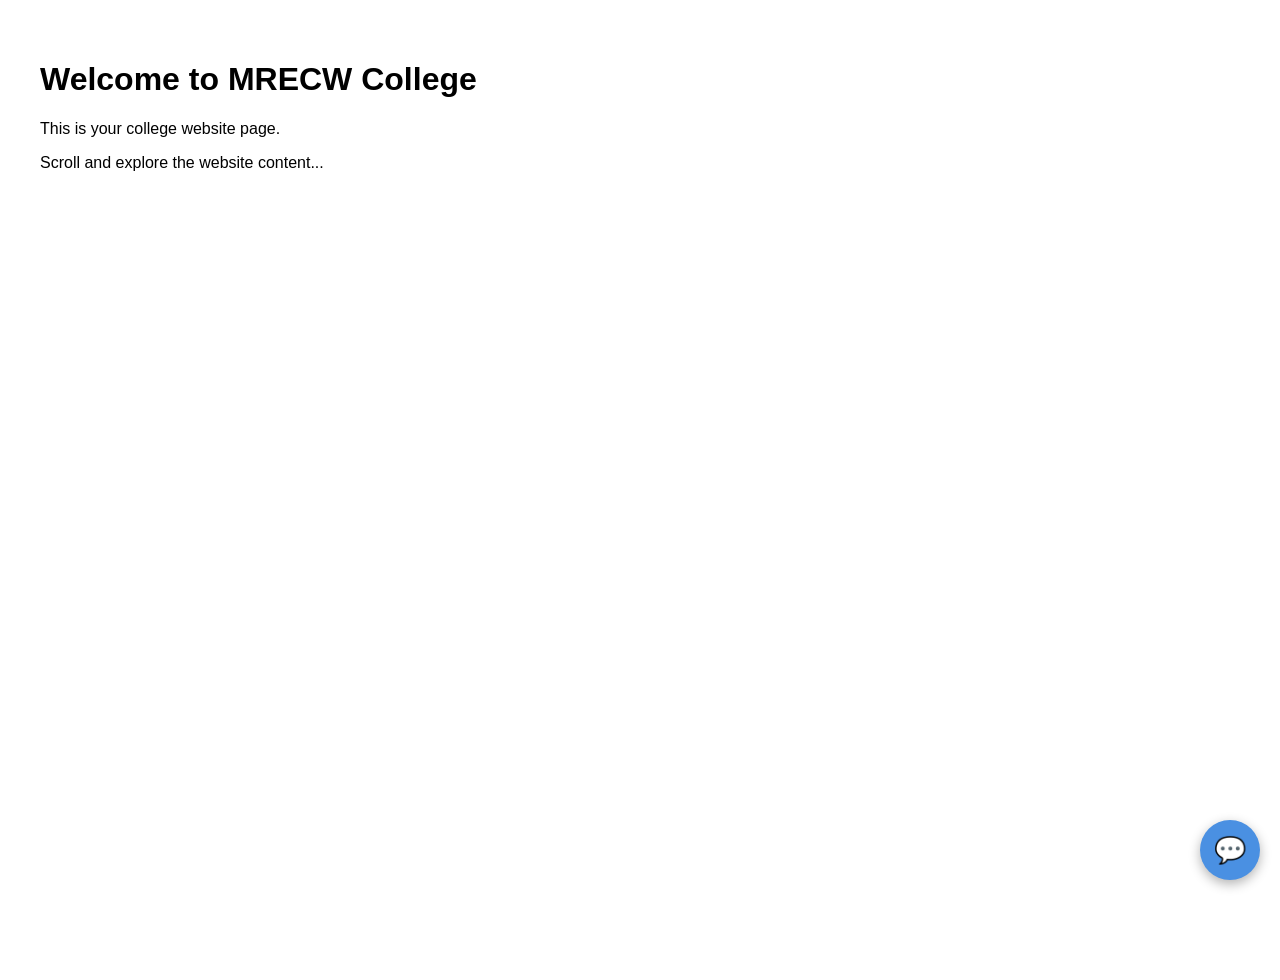
==== index.html @ d79f73ae "Add files via upload" ====
<!DOCTYPE html>
<html>
<head>
<title>MRECW Website</title>
<meta name="viewport" content="width=device-width, initial-scale=1.0">

<style>
body {
    font-family: Arial;
    margin: 0;
    padding: 0;
}

/* Demo Website Content */
.content {
    padding: 40px;
    min-height: 100vh;
}

/* Chat Icon Button */
.chat-toggle {
    position: fixed;
    bottom: 20px;
    right: 20px;
    background: #4a90e2;
    color: white;
    border: none;
    border-radius: 50%;
    width: 60px;
    height: 60px;
    font-size: 26px;
    cursor: pointer;
    box-shadow: 0 4px 12px rgba(0,0,0,0.3);
}

/* Chat Window */
.chat-container {
    position: fixed;
    bottom: 90px;
    right: 20px;
    width: 320px;
    height: 420px;
    background: white;
    border-radius: 15px;
    box-shadow: 0 5px 20px rgba(0,0,0,0.3);
    display: none;
    flex-direction: column;
    overflow: hidden;
}

/* Header */
.chat-header {
    background: #4a90e2;
    color: white;
    padding: 12px;
    text-align: center;
    font-weight: bold;
}

/* Messages */
.chat-box {
    flex: 1;
    padding: 10px;
    overflow-y: auto;
    display: flex;
    flex-direction: column;
}

.message {
    padding: 8px 12px;
    margin: 6px 0;
    border-radius: 12px;
    max-width: 75%;
}

.user {
    background: #4a90e2;
    color: white;
    align-self: flex-end;
}

.bot {
    background: #f1f1f1;
    align-self: flex-start;
}

/* Input */
.chat-input {
    display: flex;
    border-top: 1px solid #ddd;
}

.chat-input input {
    flex: 1;
    padding: 10px;
    border: none;
    outline: none;
}

.chat-input button {
    padding: 10px;
    border: none;
    background: #4a90e2;
    color: white;
    cursor: pointer;
}
</style>
</head>
<body>

<div class="content">
    <h1>Welcome to MRECW College</h1>
    <p>This is your college website page.</p>
    <p>Scroll and explore the website content...</p>
</div>

<!-- Chat Icon -->
<button class="chat-toggle" onclick="toggleChat()">💬</button>

<!-- Chat Window -->
<div class="chat-container" id="chatContainer">
    <div class="chat-header">
        MRECW Chatbot 🤖
    </div>

    <div class="chat-box" id="chatBox"></div>

    <div class="chat-input">
        <input type="text" id="userInput" placeholder="Type your message..." />
        <button onclick="sendMessage()">Send</button>
    </div>
</div>

<script>

function toggleChat() {
    const chat = document.getElementById("chatContainer");
    chat.style.display = chat.style.display === "flex" ? "none" : "flex";
}

function addMessage(text, className) {
    const box = document.getElementById("chatBox");
    const msg = document.createElement("div");
    msg.classList.add("message", className);
    msg.innerText = text;
    box.appendChild(msg);
    box.scrollTop = box.scrollHeight;
}

function sendMessage() {
    const input = document.getElementById("userInput");
    const text = input.value.trim();
    if (!text) return;

    addMessage(text, "user");
    input.value = "";

    fetch("/chat", {
        method: "POST",
        headers: { "Content-Type": "application/json" },
        body: JSON.stringify({ message: text })
    })
    .then(res => res.json())
    .then(data => {
        addMessage(data.reply, "bot");
    })
    .catch(() => {
        addMessage("Server error.", "bot");
    });
}

</script>

</body>
</html>
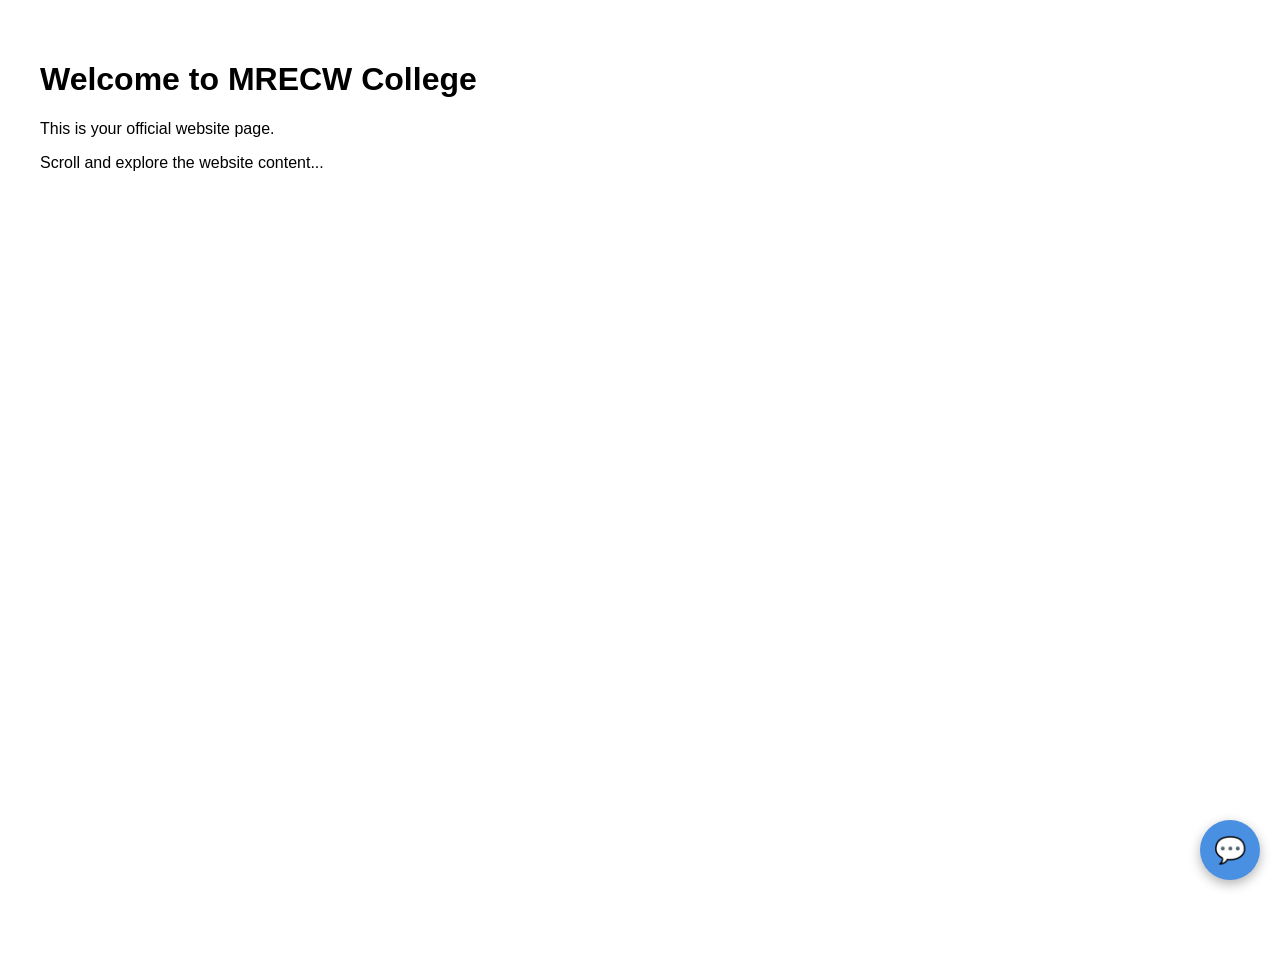
==== commit 21cfa820: "Enhance chat feature with predefined responses Updated chat functionality and added responses for us" ====
--- a/index.html
+++ b/index.html
@@ -1,7 +1,7 @@
 <!DOCTYPE html>
 <html>
 <head>
-<title>MRECW Website</title>
+<title>MRECW College Website</title>
 <meta name="viewport" content="width=device-width, initial-scale=1.0">
 
 <style>
@@ -17,7 +17,7 @@
     min-height: 100vh;
 }
 
-/* Chat Icon Button */
+/* Floating Chat Button */
 .chat-toggle {
     position: fixed;
     bottom: 20px;
@@ -57,7 +57,7 @@
     font-weight: bold;
 }
 
-/* Messages */
+/* Chat Messages */
 .chat-box {
     flex: 1;
     padding: 10px;
@@ -84,7 +84,7 @@
     align-self: flex-start;
 }
 
-/* Input */
+/* Input Area */
 .chat-input {
     display: flex;
     border-top: 1px solid #ddd;
@@ -110,11 +110,11 @@
 
 <div class="content">
     <h1>Welcome to MRECW College</h1>
-    <p>This is your college website page.</p>
+    <p>This is your official website page.</p>
     <p>Scroll and explore the website content...</p>
 </div>
 
-<!-- Chat Icon -->
+<!-- Chat Button -->
 <button class="chat-toggle" onclick="toggleChat()">💬</button>
 
 <!-- Chat Window -->
@@ -126,7 +126,7 @@
     <div class="chat-box" id="chatBox"></div>
 
     <div class="chat-input">
-        <input type="text" id="userInput" placeholder="Type your message..." />
+        <input type="text" id="userInput" placeholder="Ask me something..." />
         <button onclick="sendMessage()">Send</button>
     </div>
 </div>
@@ -149,24 +149,30 @@
 
 function sendMessage() {
     const input = document.getElementById("userInput");
-    const text = input.value.trim();
+    const text = input.value.trim().toLowerCase();
     if (!text) return;
 
     addMessage(text, "user");
     input.value = "";
 
-    fetch("/chat", {
-        method: "POST",
-        headers: { "Content-Type": "application/json" },
-        body: JSON.stringify({ message: text })
-    })
-    .then(res => res.json())
-    .then(data => {
-        addMessage(data.reply, "bot");
-    })
-    .catch(() => {
-        addMessage("Server error.", "bot");
-    });
+    let reply = "Sorry, I didn’t understand that. Please ask about placements, courses, or highest package.";
+
+    if (text.includes("hi") || text.includes("hello")) {
+        reply = "Hello 👋 Welcome to MRECW! How can I help you?";
+    }
+    else if (text.includes("highest package")) {
+        reply = "The highest package offered is ₹32 LPA by Visa.";
+    }
+    else if (text.includes("placements")) {
+        reply = "1100+ placements. Top recruiters: Amazon, Infosys, Deloitte.";
+    }
+    else if (text.includes("courses")) {
+        reply = "We offer B.Tech programs in CSE, ECE, EEE, IT, AIML, Cyber Security, and Data Science.";
+    }
+
+    setTimeout(() => {
+        addMessage(reply, "bot");
+    }, 500);
 }
 
 </script>
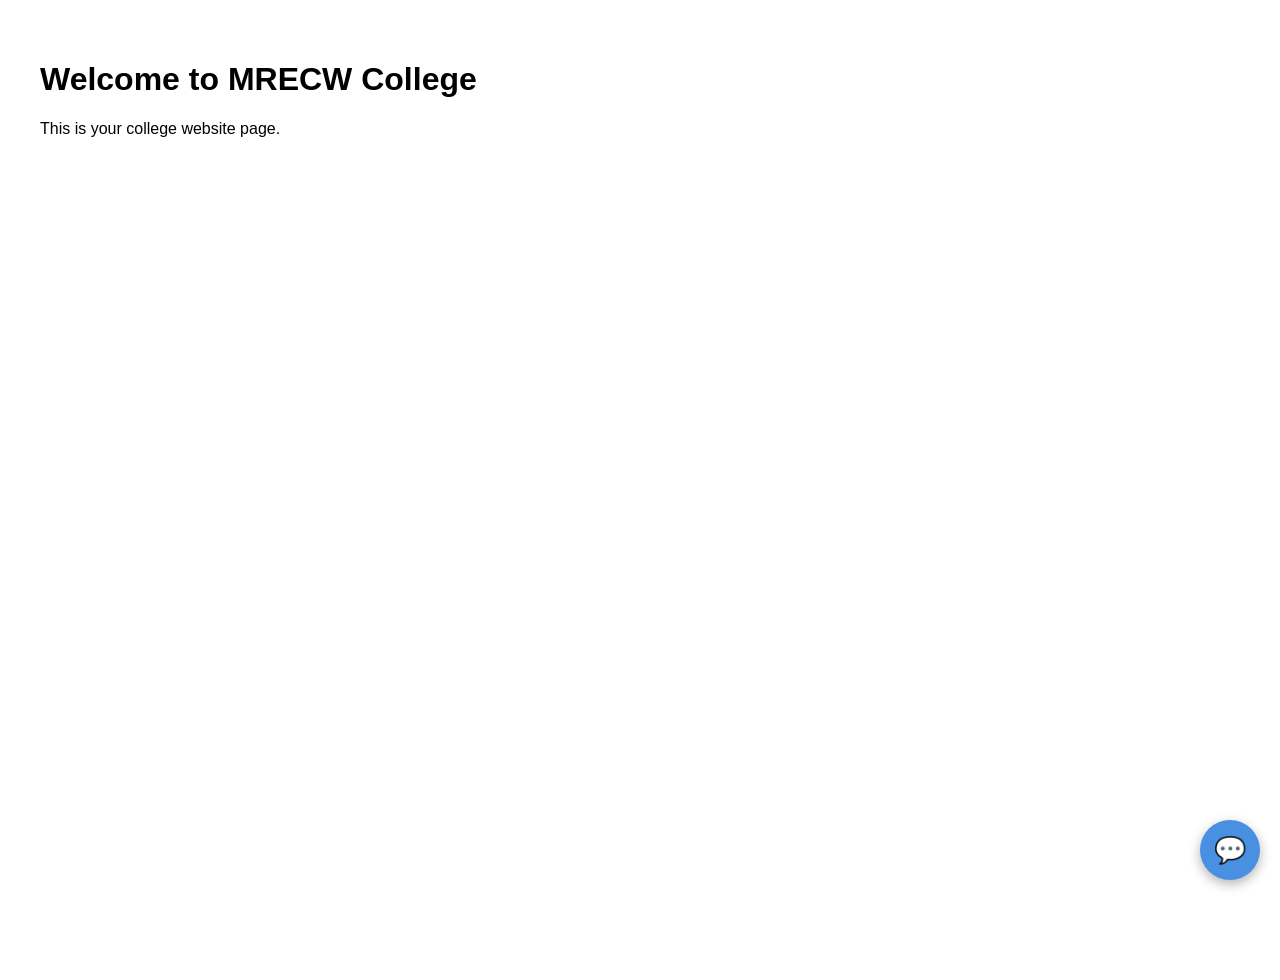
==== commit 68f3c0c1: "Refactor HTML structure and chat functionality" ====
--- a/index.html
+++ b/index.html
@@ -11,7 +11,6 @@
     padding: 0;
 }
 
-/* Demo Website Content */
 .content {
     padding: 40px;
     min-height: 100vh;
@@ -84,7 +83,7 @@
     align-self: flex-start;
 }
 
-/* Input Area */
+/* Input */
 .chat-input {
     display: flex;
     border-top: 1px solid #ddd;
@@ -110,14 +109,11 @@
 
 <div class="content">
     <h1>Welcome to MRECW College</h1>
-    <p>This is your official website page.</p>
-    <p>Scroll and explore the website content...</p>
+    <p>This is your college website page.</p>
 </div>
 
-<!-- Chat Button -->
 <button class="chat-toggle" onclick="toggleChat()">💬</button>
 
-<!-- Chat Window -->
 <div class="chat-container" id="chatContainer">
     <div class="chat-header">
         MRECW Chatbot 🤖
@@ -155,10 +151,10 @@
     addMessage(text, "user");
     input.value = "";
 
-    let reply = "Sorry, I didn’t understand that. Please ask about placements, courses, or highest package.";
+    let reply = "Sorry, I didn’t understand that.";
 
     if (text.includes("hi") || text.includes("hello")) {
-        reply = "Hello 👋 Welcome to MRECW! How can I help you?";
+        reply = "Hello 👋 Welcome to MRECW!";
     }
     else if (text.includes("highest package")) {
         reply = "The highest package offered is ₹32 LPA by Visa.";
@@ -167,7 +163,7 @@
         reply = "1100+ placements. Top recruiters: Amazon, Infosys, Deloitte.";
     }
     else if (text.includes("courses")) {
-        reply = "We offer B.Tech programs in CSE, ECE, EEE, IT, AIML, Cyber Security, and Data Science.";
+        reply = "We offer B.Tech in CSE, ECE, EEE, IT, AIML, Cyber Security, and Data Science.";
     }
 
     setTimeout(() => {
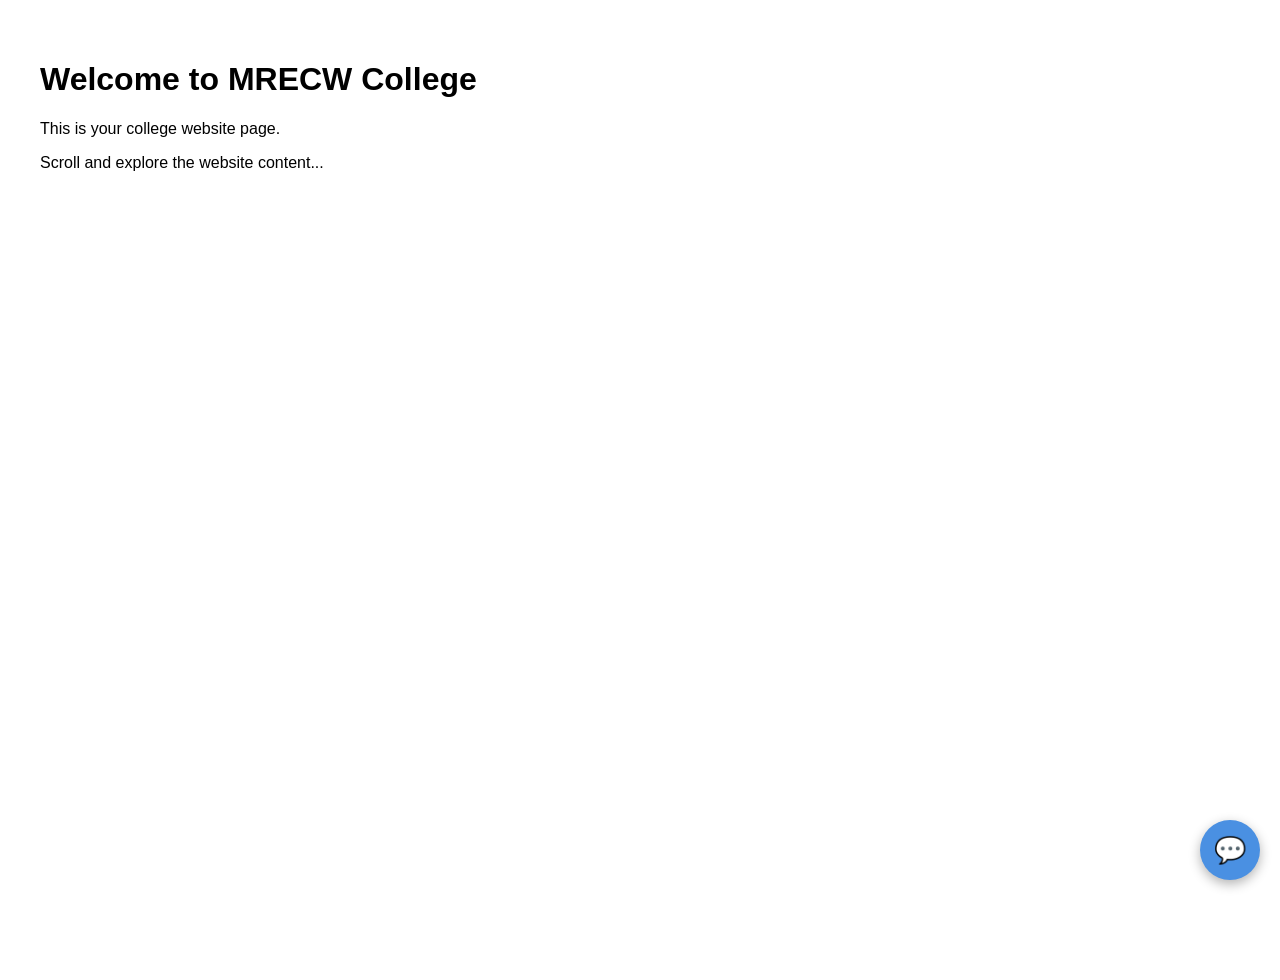
==== commit ee327f3f: "Updated College Chatbot" ====
--- a/index.html
+++ b/index.html
@@ -1,177 +1,186 @@
-<!DOCTYPE html>
-<html>
-<head>
-<title>MRECW College Website</title>
-<meta name="viewport" content="width=device-width, initial-scale=1.0">
-
-<style>
-body {
-    font-family: Arial;
-    margin: 0;
-    padding: 0;
-}
-
-.content {
-    padding: 40px;
-    min-height: 100vh;
-}
-
-/* Floating Chat Button */
-.chat-toggle {
-    position: fixed;
-    bottom: 20px;
-    right: 20px;
-    background: #4a90e2;
-    color: white;
-    border: none;
-    border-radius: 50%;
-    width: 60px;
-    height: 60px;
-    font-size: 26px;
-    cursor: pointer;
-    box-shadow: 0 4px 12px rgba(0,0,0,0.3);
-}
-
-/* Chat Window */
-.chat-container {
-    position: fixed;
-    bottom: 90px;
-    right: 20px;
-    width: 320px;
-    height: 420px;
-    background: white;
-    border-radius: 15px;
-    box-shadow: 0 5px 20px rgba(0,0,0,0.3);
-    display: none;
-    flex-direction: column;
-    overflow: hidden;
-}
-
-/* Header */
-.chat-header {
-    background: #4a90e2;
-    color: white;
-    padding: 12px;
-    text-align: center;
-    font-weight: bold;
-}
-
-/* Chat Messages */
-.chat-box {
-    flex: 1;
-    padding: 10px;
-    overflow-y: auto;
-    display: flex;
-    flex-direction: column;
-}
-
-.message {
-    padding: 8px 12px;
-    margin: 6px 0;
-    border-radius: 12px;
-    max-width: 75%;
-}
-
-.user {
-    background: #4a90e2;
-    color: white;
-    align-self: flex-end;
-}
-
-.bot {
-    background: #f1f1f1;
-    align-self: flex-start;
-}
-
-/* Input */
-.chat-input {
-    display: flex;
-    border-top: 1px solid #ddd;
-}
-
-.chat-input input {
-    flex: 1;
-    padding: 10px;
-    border: none;
-    outline: none;
-}
-
-.chat-input button {
-    padding: 10px;
-    border: none;
-    background: #4a90e2;
-    color: white;
-    cursor: pointer;
-}
-</style>
-</head>
-<body>
-
-<div class="content">
-    <h1>Welcome to MRECW College</h1>
-    <p>This is your college website page.</p>
-</div>
-
-<button class="chat-toggle" onclick="toggleChat()">💬</button>
-
-<div class="chat-container" id="chatContainer">
-    <div class="chat-header">
-        MRECW Chatbot 🤖
-    </div>
-
-    <div class="chat-box" id="chatBox"></div>
-
-    <div class="chat-input">
-        <input type="text" id="userInput" placeholder="Ask me something..." />
-        <button onclick="sendMessage()">Send</button>
-    </div>
-</div>
-
-<script>
-
-function toggleChat() {
-    const chat = document.getElementById("chatContainer");
-    chat.style.display = chat.style.display === "flex" ? "none" : "flex";
-}
-
-function addMessage(text, className) {
-    const box = document.getElementById("chatBox");
-    const msg = document.createElement("div");
-    msg.classList.add("message", className);
-    msg.innerText = text;
-    box.appendChild(msg);
-    box.scrollTop = box.scrollHeight;
-}
-
-function sendMessage() {
-    const input = document.getElementById("userInput");
-    const text = input.value.trim().toLowerCase();
-    if (!text) return;
-
-    addMessage(text, "user");
-    input.value = "";
-
-    let reply = "Sorry, I didn’t understand that.";
-
-    if (text.includes("hi") || text.includes("hello")) {
-        reply = "Hello 👋 Welcome to MRECW!";
-    }
-    else if (text.includes("highest package")) {
-        reply = "The highest package offered is ₹32 LPA by Visa.";
-    }
-    else if (text.includes("placements")) {
-        reply = "1100+ placements. Top recruiters: Amazon, Infosys, Deloitte.";
-    }
-    else if (text.includes("courses")) {
-        reply = "We offer B.Tech in CSE, ECE, EEE, IT, AIML, Cyber Security, and Data Science.";
-    }
-
-    setTimeout(() => {
-        addMessage(reply, "bot");
-    }, 500);
-}
-
-</script>
-
-</body>
-</html>
+<!DOCTYPE html>
+<html>
+<head>
+<title>MRECW Website</title>
+<meta name="viewport" content="width=device-width, initial-scale=1.0">
+
+<style>
+body {
+    font-family: Arial;
+    margin: 0;
+    padding: 0;
+}
+
+/* Demo Website Content */
+.content {
+    padding: 40px;
+    min-height: 100vh;
+}
+
+/* Chat Icon Button */
+.chat-toggle {
+    position: fixed;
+    bottom: 20px;
+    right: 20px;
+    background: #4a90e2;
+    color: white;
+    border: none;
+    border-radius: 50%;
+    width: 60px;
+    height: 60px;
+    font-size: 26px;
+    cursor: pointer;
+    box-shadow: 0 4px 12px rgba(0,0,0,0.3);
+}
+
+/* Chat Window */
+.chat-container {
+    position: fixed;
+    bottom: 90px;
+    right: 20px;
+    width: 320px;
+    height: 420px;
+    background: white;
+    border-radius: 15px;
+    box-shadow: 0 5px 20px rgba(0,0,0,0.3);
+    display: none;
+    flex-direction: column;
+    overflow: hidden;
+}
+
+/* Header */
+.chat-header {
+    background: #4a90e2;
+    color: white;
+    padding: 12px;
+    text-align: center;
+    font-weight: bold;
+}
+
+/* Messages */
+.chat-box {
+    flex: 1;
+    padding: 10px;
+    overflow-y: auto;
+    display: flex;
+    flex-direction: column;
+}
+
+.message {
+    padding: 8px 12px;
+    margin: 6px 0;
+    border-radius: 12px;
+    max-width: 75%;
+}
+
+.user {
+    background: #4a90e2;
+    color: white;
+    align-self: flex-end;
+}
+
+.bot {
+    background: #f1f1f1;
+    align-self: flex-start;
+}
+
+/* Input */
+.chat-input {
+    display: flex;
+    border-top: 1px solid #ddd;
+}
+
+.chat-input input {
+    flex: 1;
+    padding: 10px;
+    border: none;
+    outline: none;
+}
+
+.chat-input button {
+    padding: 10px;
+    border: none;
+    background: #4a90e2;
+    color: white;
+    cursor: pointer;
+}
+</style>
+</head>
+<body>
+
+<div class="content">
+    <h1>Welcome to MRECW College</h1>
+    <p>This is your college website page.</p>
+    <p>Scroll and explore the website content...</p>
+</div>
+
+<!-- Chat Icon -->
+<button class="chat-toggle" onclick="toggleChat()">💬</button>
+
+<!-- Chat Window -->
+<div class="chat-container" id="chatContainer">
+    <div class="chat-header">
+        MRECW Chatbot 🤖
+    </div>
+
+    <div class="chat-box" id="chatBox"></div>
+
+    <div class="chat-input">
+        <input type="text" id="userInput" placeholder="Type your message..." />
+        <button onclick="sendMessage()">Send</button>
+    </div>
+</div>
+
+<script>
+
+function toggleChat() {
+    const chat = document.getElementById("chatContainer");
+    chat.style.display = chat.style.display === "flex" ? "none" : "flex";
+}
+
+function addMessage(text, className) {
+    const box = document.getElementById("chatBox");
+    const msg = document.createElement("div");
+    msg.classList.add("message", className);
+    msg.innerText = text;
+    box.appendChild(msg);
+    box.scrollTop = box.scrollHeight;
+}
+
+async function sendMessage() {
+
+    const input = document.getElementById("userInput");
+    const text = input.value.trim();
+
+    if (!text) return;
+
+    addMessage(text, "user");
+    input.value = "";
+
+    try {
+
+        const response = await fetch("/chat", {
+            method: "POST",
+            headers: {
+                "Content-Type": "application/json"
+            },
+            body: JSON.stringify({
+                message: text
+            })
+        });
+
+        const data = await response.json();
+
+        addMessage(data.reply, "bot");
+
+    } catch (error) {
+
+        console.log(error);
+        addMessage("Server Error! Backend not running.", "bot");
+    }
+}
+
+</script>
+
+</body>
+</html>
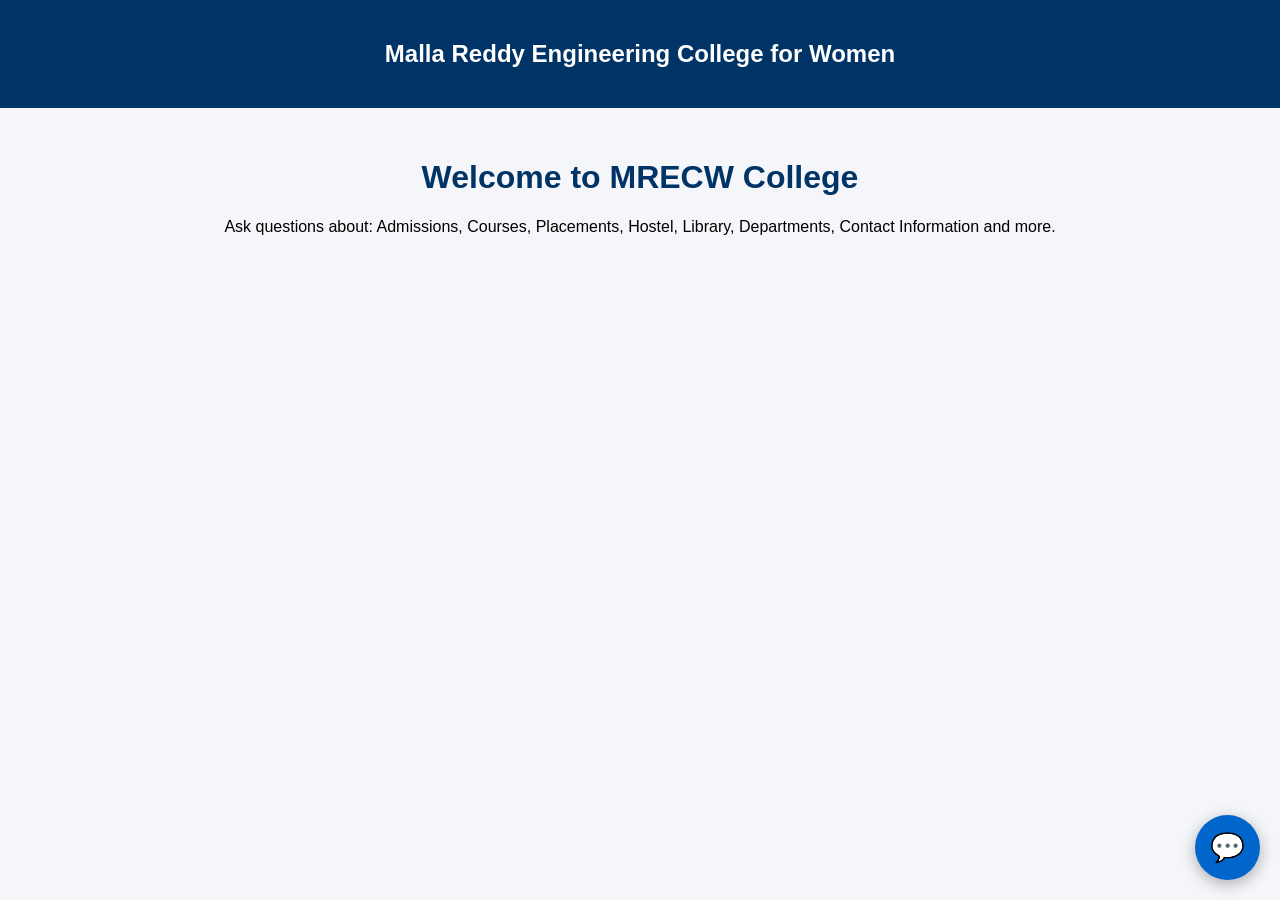
==== commit 570a46e3: "Resolved merge conflict" ====
--- a/index.html
+++ b/index.html
@@ -1,186 +1,258 @@
 <!DOCTYPE html>
-<html>
+<html lang="en">
 <head>
-<title>MRECW Website</title>
+<meta charset="UTF-8">
 <meta name="viewport" content="width=device-width, initial-scale=1.0">
+<title>MRECW College Chatbot</title>
 
 <style>
-body {
-    font-family: Arial;
-    margin: 0;
-    padding: 0;
-}
-
-/* Demo Website Content */
-.content {
-    padding: 40px;
-    min-height: 100vh;
-}
-
-/* Chat Icon Button */
-.chat-toggle {
-    position: fixed;
-    bottom: 20px;
-    right: 20px;
-    background: #4a90e2;
-    color: white;
-    border: none;
-    border-radius: 50%;
-    width: 60px;
-    height: 60px;
-    font-size: 26px;
-    cursor: pointer;
-    box-shadow: 0 4px 12px rgba(0,0,0,0.3);
+
+body{
+    margin:0;
+    font-family:Arial, sans-serif;
+    background:#f4f6f9;
+}
+
+.header{
+    background:#003366;
+    color:white;
+    padding:20px;
+    text-align:center;
+}
+
+.content{
+    padding:30px;
+    text-align:center;
+}
+
+.content h1{
+    color:#003366;
+}
+
+/* Chat Button */
+
+.chat-toggle{
+    position:fixed;
+    bottom:20px;
+    right:20px;
+    width:65px;
+    height:65px;
+    border:none;
+    border-radius:50%;
+    background:#0066cc;
+    color:white;
+    font-size:28px;
+    cursor:pointer;
+    box-shadow:0 4px 15px rgba(0,0,0,0.3);
 }
 
 /* Chat Window */
-.chat-container {
-    position: fixed;
-    bottom: 90px;
-    right: 20px;
-    width: 320px;
-    height: 420px;
-    background: white;
-    border-radius: 15px;
-    box-shadow: 0 5px 20px rgba(0,0,0,0.3);
-    display: none;
-    flex-direction: column;
-    overflow: hidden;
-}
-
-/* Header */
-.chat-header {
-    background: #4a90e2;
-    color: white;
-    padding: 12px;
-    text-align: center;
-    font-weight: bold;
-}
-
-/* Messages */
-.chat-box {
-    flex: 1;
-    padding: 10px;
-    overflow-y: auto;
-    display: flex;
-    flex-direction: column;
-}
-
-.message {
-    padding: 8px 12px;
-    margin: 6px 0;
-    border-radius: 12px;
-    max-width: 75%;
-}
-
-.user {
-    background: #4a90e2;
-    color: white;
-    align-self: flex-end;
-}
-
-.bot {
-    background: #f1f1f1;
-    align-self: flex-start;
-}
-
-/* Input */
-.chat-input {
-    display: flex;
-    border-top: 1px solid #ddd;
-}
-
-.chat-input input {
-    flex: 1;
-    padding: 10px;
-    border: none;
-    outline: none;
-}
-
-.chat-input button {
-    padding: 10px;
-    border: none;
-    background: #4a90e2;
-    color: white;
-    cursor: pointer;
-}
+
+.chat-container{
+    position:fixed;
+    bottom:95px;
+    right:20px;
+    width:370px;
+    height:520px;
+    background:white;
+    border-radius:15px;
+    overflow:hidden;
+    display:none;
+    flex-direction:column;
+    box-shadow:0 5px 20px rgba(0,0,0,0.3);
+}
+
+.chat-header{
+    background:#003366;
+    color:white;
+    padding:15px;
+    text-align:center;
+    font-weight:bold;
+}
+
+.chat-box{
+    flex:1;
+    overflow-y:auto;
+    padding:10px;
+    background:#f7f7f7;
+}
+
+.message{
+    padding:10px 14px;
+    margin:8px 0;
+    border-radius:12px;
+    max-width:80%;
+    word-wrap:break-word;
+}
+
+.user{
+    background:#0066cc;
+    color:white;
+    margin-left:auto;
+}
+
+.bot{
+    background:#e4e4e4;
+    color:black;
+}
+
+.chat-input{
+    display:flex;
+    border-top:1px solid #ddd;
+}
+
+.chat-input input{
+    flex:1;
+    border:none;
+    padding:12px;
+    outline:none;
+}
+
+.chat-input button{
+    border:none;
+    background:#0066cc;
+    color:white;
+    padding:12px 18px;
+    cursor:pointer;
+}
+
 </style>
 </head>
+
 <body>
+
+<div class="header">
+    <h2>Malla Reddy Engineering College for Women</h2>
+</div>
 
 <div class="content">
     <h1>Welcome to MRECW College</h1>
-    <p>This is your college website page.</p>
-    <p>Scroll and explore the website content...</p>
+
+    <p>
+        Ask questions about:
+        Admissions, Courses, Placements,
+        Hostel, Library, Departments,
+        Contact Information and more.
+    </p>
 </div>
 
-<!-- Chat Icon -->
-<button class="chat-toggle" onclick="toggleChat()">💬</button>
-
-<!-- Chat Window -->
+<button class="chat-toggle" onclick="toggleChat()">
+💬
+</button>
+
 <div class="chat-container" id="chatContainer">
+
     <div class="chat-header">
         MRECW Chatbot 🤖
     </div>
 
-    <div class="chat-box" id="chatBox"></div>
+    <div class="chat-box" id="chatBox">
+        <div class="message bot">
+            Hello 👋 Welcome to MRECW.<br><br>
+            Ask me about:
+            <br>• Principal
+            <br>• HOD
+            <br>• Courses
+            <br>• Placements
+            <br>• Hostel
+            <br>• Library
+            <br>• Contact Details
+        </div>
+    </div>
 
     <div class="chat-input">
-        <input type="text" id="userInput" placeholder="Type your message..." />
-        <button onclick="sendMessage()">Send</button>
+        <input
+            type="text"
+            id="userInput"
+            placeholder="Type your question..."
+        >
+        <button onclick="sendMessage()">
+            Send
+        </button>
     </div>
+
 </div>
 
 <script>
 
-function toggleChat() {
-    const chat = document.getElementById("chatContainer");
-    chat.style.display = chat.style.display === "flex" ? "none" : "flex";
-}
-
-function addMessage(text, className) {
-    const box = document.getElementById("chatBox");
-    const msg = document.createElement("div");
-    msg.classList.add("message", className);
-    msg.innerText = text;
-    box.appendChild(msg);
-    box.scrollTop = box.scrollHeight;
-}
-
-async function sendMessage() {
-
-    const input = document.getElementById("userInput");
-    const text = input.value.trim();
-
-    if (!text) return;
-
-    addMessage(text, "user");
-    input.value = "";
-
-    try {
-
-        const response = await fetch("/chat", {
-            method: "POST",
-            headers: {
-                "Content-Type": "application/json"
+function toggleChat(){
+
+    const chat=document.getElementById("chatContainer");
+
+    if(chat.style.display==="flex"){
+        chat.style.display="none";
+    }
+    else{
+        chat.style.display="flex";
+    }
+}
+
+function addMessage(text,type){
+
+    const chatBox=document.getElementById("chatBox");
+
+    const div=document.createElement("div");
+
+    div.classList.add("message");
+    div.classList.add(type);
+
+    div.innerText=text;
+
+    chatBox.appendChild(div);
+
+    chatBox.scrollTop=chatBox.scrollHeight;
+}
+
+async function sendMessage(){
+
+    const input=document.getElementById("userInput");
+
+    const message=input.value.trim();
+
+    if(message==="") return;
+
+    addMessage(message,"user");
+
+    input.value="";
+
+    try{
+
+        const response=await fetch("/chat",{
+            method:"POST",
+            headers:{
+                "Content-Type":"application/json"
             },
-            body: JSON.stringify({
-                message: text
+            body:JSON.stringify({
+                message:message
             })
         });
 
-        const data = await response.json();
-
-        addMessage(data.reply, "bot");
-
-    } catch (error) {
+        const data=await response.json();
+
+        addMessage(data.reply,"bot");
+
+    }
+    catch(error){
+
+        addMessage(
+            "Server Error. Please check if FastAPI is running.",
+            "bot"
+        );
 
         console.log(error);
-        addMessage("Server Error! Backend not running.", "bot");
-    }
-}
+    }
+}
+
+document
+.getElementById("userInput")
+.addEventListener("keypress",function(event){
+
+    if(event.key==="Enter"){
+        sendMessage();
+    }
+});
 
 </script>
 
 </body>
-</html>
+</html>
